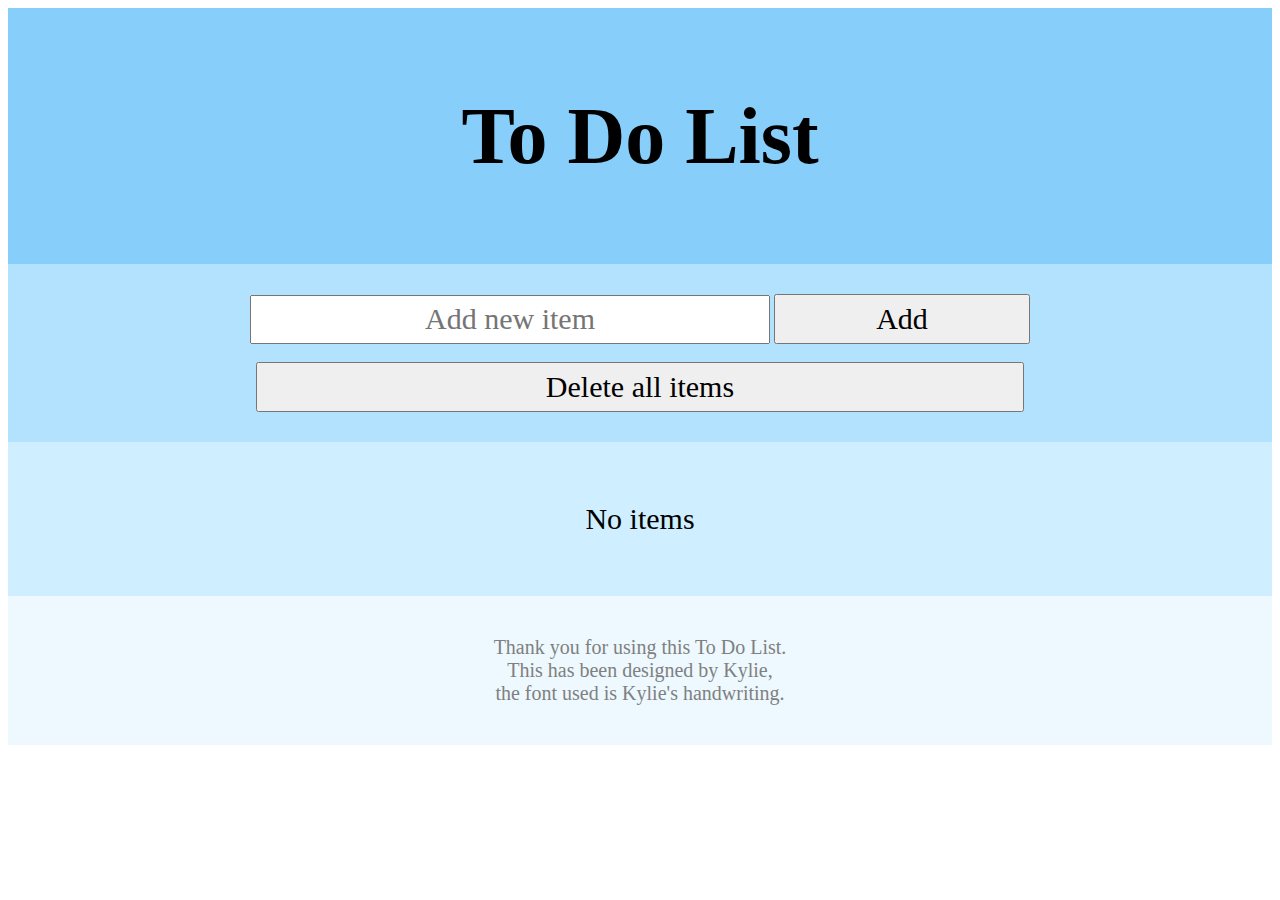
==== index.html @ 9fa625c1 "Add files via upload" ====
<!DOCTYPE html>
<html>
<head>
	<title>To Do List</title>
	<script src="todolist.js"></script>
	<link href="styles.css" type="text/css" rel="stylesheet">
	<link href="favicon.png" type="image" rel="icon">
</head>

<body>
	<div class="title">
		<h1>To Do List</h1>
	</div>
	<div class="userTools">
		<form id="addItem" action="#" onsubmit="addItem()">
			<input type="text" id="newItem" placeholder="Add new item" required>
			<input type="submit" class="submitButton" value="Add">
		</form>
		<br>
		<button class="deleteButton" onclick="deleteAll()">Delete all items</button>
	</div>
	<div class="list">
		<p id="noItemText">No items</p>
	</div>
	<div class="credits">
		<p class="creditsText">Thank you for using this To Do List. 
		<br> This has been designed by Kylie, 
		<br> the font used is Kylie's handwriting.</p>
	</div>
</body>
</html>

<!--
things to do
- show there are no items -
- clear all items -
- credit section -

-->
---- styles.css ----
/* linking kyliefornia font */
@font-face {
	font-family: "kyliefornia";
	src: url(kyliefornia-regular.ttf) format('truetype');
}

body {
	font-family: "kyliefornia";
	text-align: center;
}

div.title {
	width: 100vw;
	height: 20vw;
	background-color: #87cefa;
	text-align: center;
	vertical-align: middle;
	display: table-cell;
	font-size: 40px;
}
	
div.userTools, div.list {
	text-align: center;
	padding-top: 30px;
	padding-bottom: 30px;
}

div.userTools {
	background-color: #b3e2ff;
}

div.list {
	background-color: #cfeeff;
}

p {
	font-size: 30px;
}

p.listItem:hover {
	text-decoration: line-through;
}

input {
	text-align: center;
	font-family: kyliefornia;
	font-size: 30px;	
}

.submitButton, .deleteButton {
	height: 50px;
}

.submitButton {
	width: 20vw;
}

.deleteButton {
	font-family: kyliefornia;
	font-size: 30px;
	width: 60vw;
}

#newItem {
	width: 40vw;
	height: 43px;
}

div.credits {
	background-color: #edf9ff;
	padding-top: 20px;
	padding-bottom: 20px;
}

p.creditsText {
	font-size: 20px;
	color: grey;
}
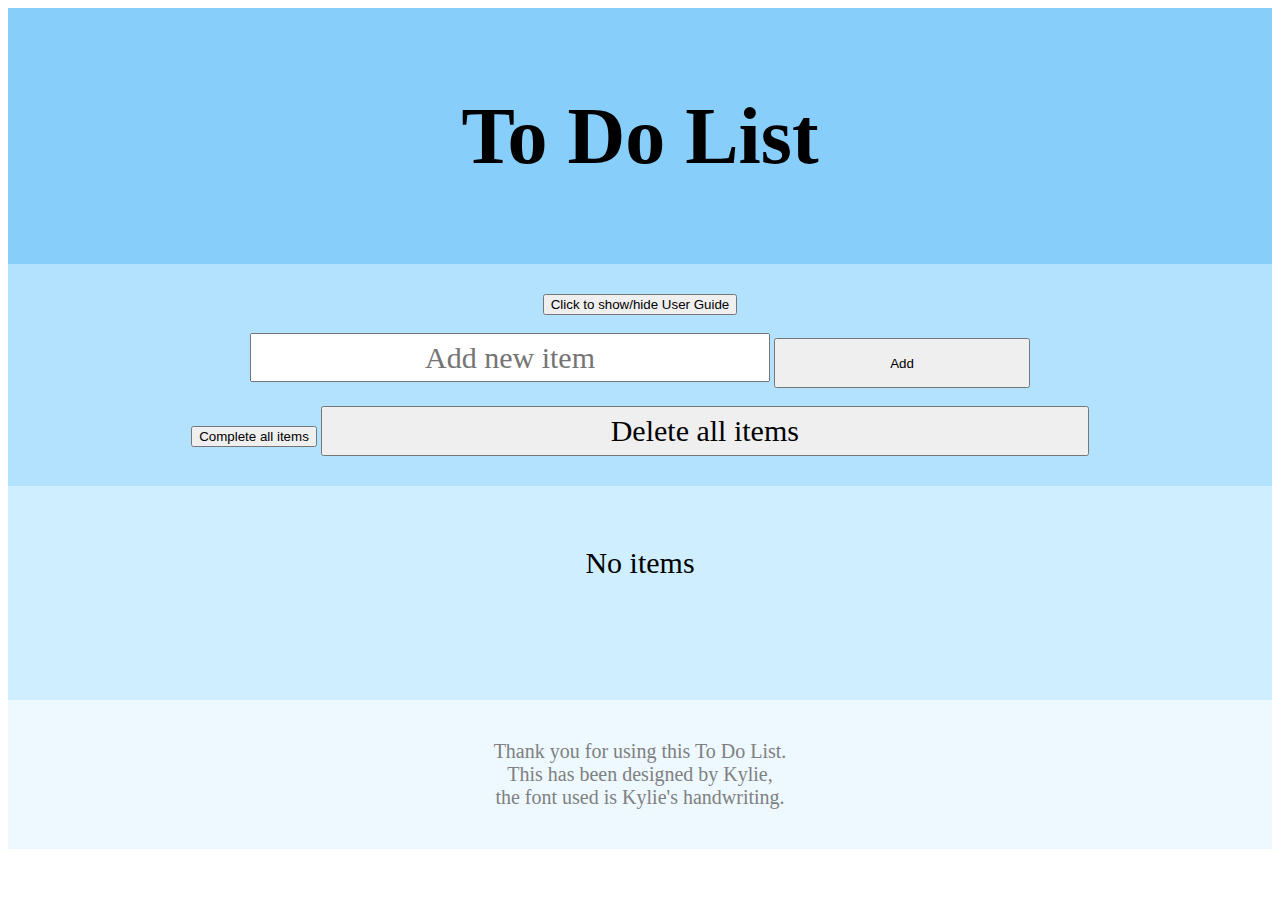
==== commit 4702cfde: "Update index.html" ====
--- a/index.html
+++ b/index.html
@@ -2,9 +2,13 @@
 <html>
 <head>
 	<title>To Do List</title>
-	<script src="todolist.js"></script>
-	<link href="styles.css" type="text/css" rel="stylesheet">
-	<link href="favicon.png" type="image" rel="icon">
+	<script src="./todolist.js"></script>
+	<link href="./styles.css" type="text/css" rel="stylesheet">
+	<link href="./favicon.png" type="image" rel="icon">
+	<link rel="apple-touch-icon" sizes="180x180" href="./favicon_io/apple-touch-icon.png">
+	<link rel="icon" type="image/png" sizes="32x32" href="./favicon_io/favicon-32x32.png">
+	<link rel="icon" type="image/png" sizes="16x16" href="./favicon_io/favicon-16x16.png">
+	<link rel="manifest" href="./favicon_io/site.webmanifest">
 </head>
 
 <body>
@@ -12,15 +16,29 @@
 		<h1>To Do List</h1>
 	</div>
 	<div class="userTools">
-		<form id="addItem" action="#" onsubmit="addItem()">
+		<button class="helpButton" onclick="toggleDisplay()">Click to show/hide User Guide</button>
+		<br>
+		<span id="helpText" style="display: none;">
+		<p style="color: grey;">This To Do List works best on desktop.</p>
+		<p>Add an item by typing it into the 'Add new item' field and clicking the 'Add' button.
+		<br>Click on a list item to mark it as completed with a strikethrough.
+		<br>Click on a completed item to delete it from the list.
+		<br>You may use 'Complete all items' to mark all list items as completed 
+		or use 'Delete all items' to restart your To Do List.</p>
+		</span>
+		<br>
+		<form id="addItem">
 			<input type="text" id="newItem" placeholder="Add new item" required>
-			<input type="submit" class="submitButton" value="Add">
+			<button class="submitButton" onclick="addItem()">Add</button>
 		</form>
 		<br>
+		<button class="completeButton" onclick="completeAll()">Complete all items</button>
 		<button class="deleteButton" onclick="deleteAll()">Delete all items</button>
 	</div>
-	<div class="list">
+	<div class="list" id="uncompletedList">
 		<p id="noItemText">No items</p>
+	</div>
+	<div class="list" id="completedList">
 	</div>
 	<div class="credits">
 		<p class="creditsText">Thank you for using this To Do List. 
@@ -29,11 +47,3 @@
 	</div>
 </body>
 </html>
-
-<!--
-things to do
-- show there are no items -
-- clear all items -
-- credit section -
-
--->